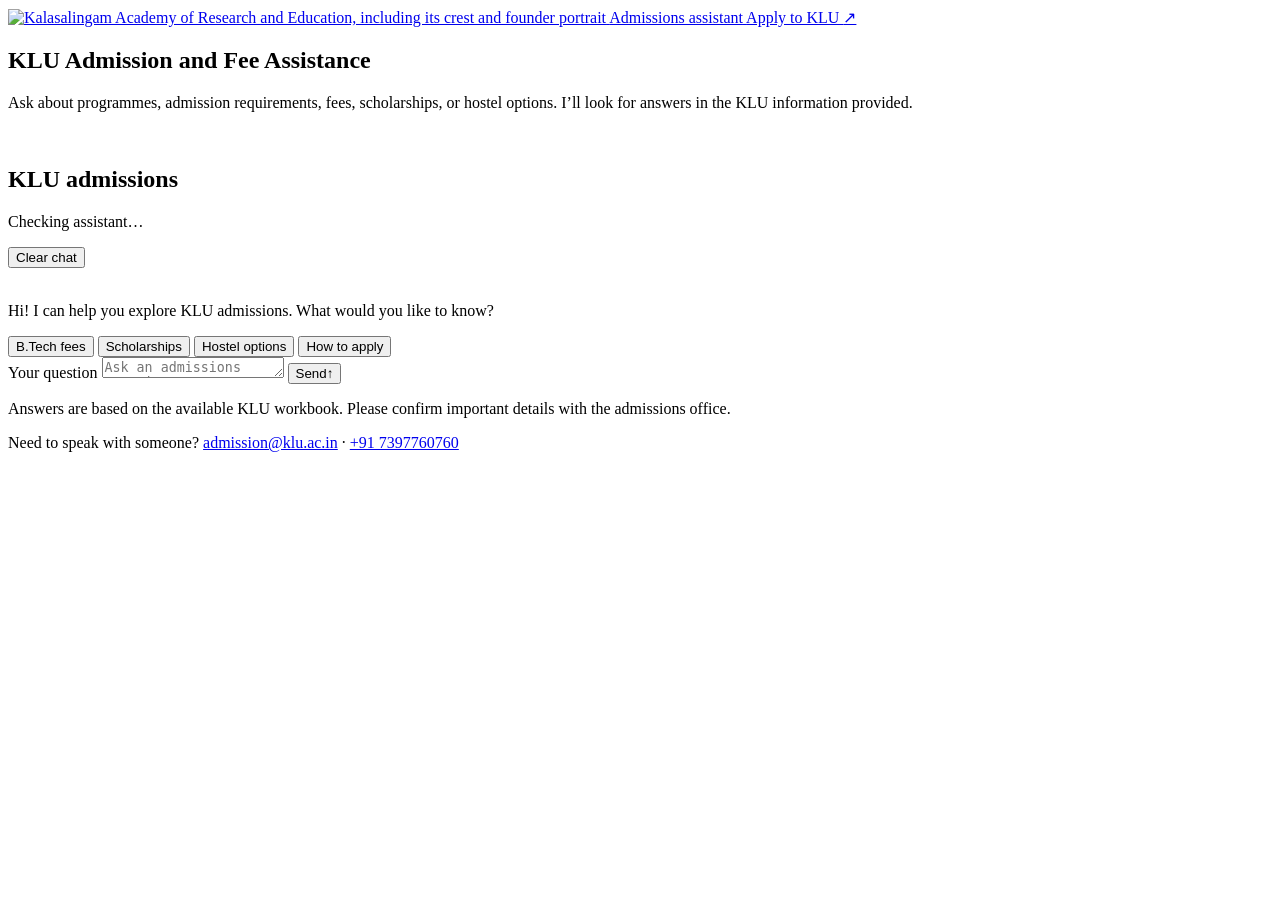
==== frontend/index.html @ d67e83f9 "Replace legacy prototype with KLU Gemini RAG assistant" ====
<!doctype html>
<html lang="en">
  <head>
    <meta charset="utf-8">
    <meta name="viewport" content="width=device-width, initial-scale=1">
    <meta name="theme-color" content="#f8f8f6">
    <meta name="description" content="Ask questions about KLU admissions, programmes, fees, scholarships, and campus accommodation.">
    <title>KLU Admissions Assistant</title>
    <link rel="stylesheet" href="/static/styles.css">
  </head>
  <body>
    <header class="site-header">
      <a class="brand" href="/" aria-label="KLU Admissions Assistant home">
        <img class="brand-banner" src="/static/klu-banner.png" alt="Kalasalingam Academy of Research and Education, including its crest and founder portrait">
        <span class="brand-copy"><span>Admissions assistant</span></span>
      </a>
      <a class="apply-link" href="https://apply.kalasalingam.ac.in/" target="_blank" rel="noreferrer">Apply to KLU <span aria-hidden="true">↗</span></a>
    </header>

    <main class="page-shell">
      <section class="intro" aria-labelledby="page-title">
        <h1 id="page-title">KLU Admission and Fee Assistance</h1>
        <p class="intro-copy">Ask about programmes, admission requirements, fees, scholarships, or hostel options. I’ll look for answers in the KLU information provided.</p>
      </section>

      <section class="assistant-card" aria-label="Admissions chat">
        <div class="chat-heading">
          <div class="heading-avatar" aria-hidden="true"><img src="/static/klu-logo.png" alt=""></div>
          <div class="heading-copy"><h2>KLU admissions</h2><p><span class="live-dot"></span><span id="statusText">Checking assistant…</span></p></div>
          <button id="clearButton" class="clear-button" type="button" aria-label="Clear conversation">Clear chat</button>
        </div>

        <div id="messages" class="messages" aria-live="polite" aria-label="Conversation">
          <article class="message assistant-message">
            <div class="message-avatar" aria-hidden="true"><img src="/static/klu-logo.png" alt=""></div>
            <div class="message-content"><p>Hi! I can help you explore KLU admissions. What would you like to know?</p></div>
          </article>
        </div>

        <div class="suggestions" aria-label="Suggested questions">
          <button type="button" data-question="What are the B.Tech CSE fees?">B.Tech fees</button>
          <button type="button" data-question="What scholarships are available based on 12th marks?">Scholarships</button>
          <button type="button" data-question="What hostel options and fees are available?">Hostel options</button>
          <button type="button" data-question="How do I apply for admission?">How to apply</button>
        </div>

        <form id="chatForm" class="composer">
          <label class="sr-only" for="messageInput">Your question</label>
          <textarea id="messageInput" name="message" rows="1" maxlength="2000" placeholder="Ask an admissions question…" required></textarea>
          <button class="send-button" id="sendButton" type="submit" aria-label="Send question"><span>Send</span><span aria-hidden="true">↑</span></button>
        </form>
        <p class="fine-print">Answers are based on the available KLU workbook. Please confirm important details with the admissions office.</p>
      </section>

      <footer class="page-footer">
        <span>Need to speak with someone?</span>
        <a href="mailto:admission@klu.ac.in">admission@klu.ac.in</a>
        <span class="footer-separator">·</span>
        <a href="tel:+917397760760">+91 7397760760</a>
      </footer>
    </main>
    <script src="/static/app.js" defer></script>
  </body>
</html>
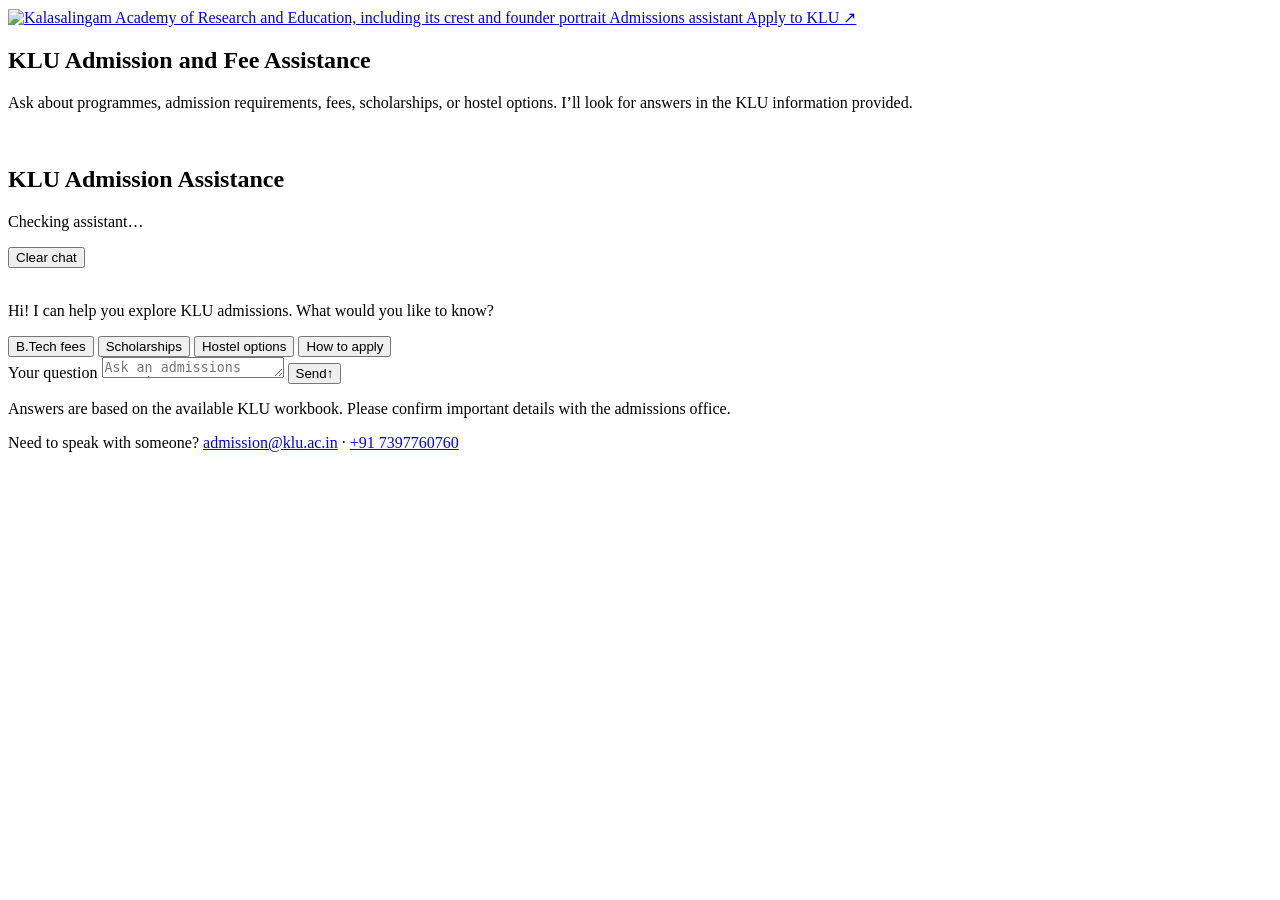
==== commit cbea753c: "Prepare KLU assistance app for Render" ====
--- a/frontend/index.html
+++ b/frontend/index.html
@@ -5,7 +5,7 @@
     <meta name="viewport" content="width=device-width, initial-scale=1">
     <meta name="theme-color" content="#f8f8f6">
     <meta name="description" content="Ask questions about KLU admissions, programmes, fees, scholarships, and campus accommodation.">
-    <title>KLU Admissions Assistant</title>
+    <title>KLU Admission Assistance</title>
     <link rel="stylesheet" href="/static/styles.css">
   </head>
   <body>
@@ -26,7 +26,7 @@
       <section class="assistant-card" aria-label="Admissions chat">
         <div class="chat-heading">
           <div class="heading-avatar" aria-hidden="true"><img src="/static/klu-logo.png" alt=""></div>
-          <div class="heading-copy"><h2>KLU admissions</h2><p><span class="live-dot"></span><span id="statusText">Checking assistant…</span></p></div>
+          <div class="heading-copy"><h2>KLU Admission Assistance</h2><p><span class="live-dot"></span><span id="statusText">Checking assistant…</span></p></div>
           <button id="clearButton" class="clear-button" type="button" aria-label="Clear conversation">Clear chat</button>
         </div>
 
